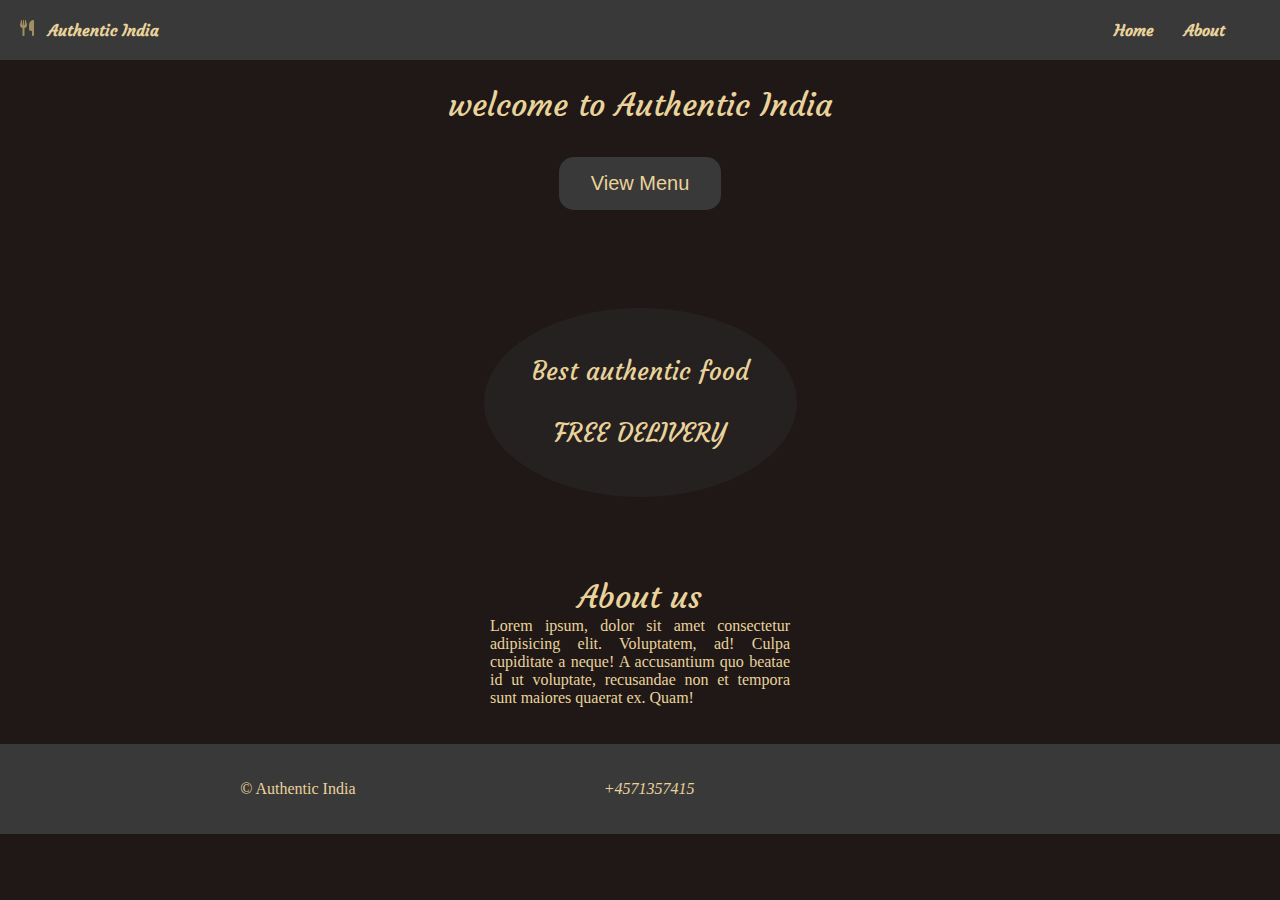
==== index.html @ 30b5bc7e "working - search functionality" ====
<!DOCTYPE html>
<html lang="en">
<head>
    <meta charset="UTF-8">
    <meta http-equiv="X-UA-Compatible" content="IE=edge">
    <meta name="viewport" content="width=device-width, initial-scale=1.0">
    <title>Document</title>
    <link rel="preconnect" href="https://fonts.googleapis.com">
    <link rel="preconnect" href="https://fonts.gstatic.com" crossorigin>
    <link href="https://fonts.googleapis.com/css2?family=Courgette&display=swap" rel="stylesheet">
    <link rel="stylesheet" href="https://cdnjs.cloudflare.com/ajax/libs/font-awesome/6.4.0/css/all.min.css" integrity="sha512-iecdLmaskl7CVkqkXNQ/ZH/XLlvWZOJyj7Yy7tcenmpD1ypASozpmT/E0iPtmFIB46ZmdtAc9eNBvH0H/ZpiBw==" crossorigin="anonymous" referrerpolicy="no-referrer" />
    <link rel="stylesheet" href="styles.css">
</head>
<body>
    <div class="container">
        <my-header></my-header>
    <main >
        <div class="main_container">
            <h1 class="_heading">welcome to Authentic India</h1>
            <a href="main.html"><button>View Menu</button></a><br>
            <div class="main_text">
                <span >Best authentic food</span><br><br>
                <span >FREE DELIVERY</span>
            </div>
            <div class="about_us">
                <h1 class="_heading" id="about">About us</h1>
                <p>Lorem ipsum, dolor sit amet consectetur adipisicing elit.
                    Voluptatem, ad! Culpa cupiditate a neque! A accusantium quo 
                    beatae id ut voluptate, 
                    recusandae non et tempora sunt maiores quaerat ex. Quam!
                </p>
            </div>
        </div>    
    </main>
    <my-footer></my-footer>
    <script type=module src="template.js"></script>
    </div>
</body>
</html>
---- styles.css ----
*{
    box-sizing: border-box;
    scroll-behavior: smooth;
    list-style-type: none;
    margin: 0;
    text-decoration: none;
    
}
:root{
    --background-color: #393939;
    --color: #e9d39b;
}
body{
    background-color:#1F1817 ;
}

.container{
    background-image: url(https://images.unsplash.com/photo-1616319708901-52d9b189d74c?ixlib=rb-4.0.3&ixid=M3wxMjA3fDB8MHxwaG90by1wYWdlfHx8fGVufDB8fHx8fA%3D%3D&auto=format&fit=crop&w=1032&q=80://images.unsplash.com/photo-1596040033229-a9821ebd058d?ixlib=rb-4.0.3&ixid=M3wxMjA3fDB8MHxwaG90by1wYWdlfHx8fGVufDB8fHx8fA%3D%3D&auto=format&fit=crop&w=2070&q=80);
    background-size: cover;
    background-position: center;
    background-repeat: no-repeat;
    

}
.body_container{
    background-color: #1F1817;
    background-size: cover;
}
.navbar {
    display: flex;
    justify-content: space-between;
    align-items: center;
    padding: 20px;
    background-color: var(--background-color);
    width: 100%;
    top:0;
    left:0;
    position: fixed;
}

.menu {
    display: flex;
    gap: 20px;
}

.menu li {
    margin-right: 10px;
}

.menu li a {
    font-family: Courgette;
    color: var(--color);
    font-weight: bold;
}

.menu li:last-child {
    margin-right: 5px;
}
#logo_text{
    font-family: Courgette;
    color: var(--color);
    font-weight:bold;
}

.main_container{
    display: flex;
    flex-direction: column;
    justify-content: center;
    align-items: center;
    text-align: center;
    padding: 5px;
    
}
.main_container button{
    background-color: var(--background-color);
    color: var(--color);
    margin-top: 2rem;
    border: none;
    display: inline-block;
    font-size: 20px;
    padding: 15px 32px;
    text-align: center;
    border-radius: 15px;
    cursor: pointer;
    transition-duration: 0.4s;
}
.main_container button:hover {
    background-color: var(--color); 
    color: var(--background-color) ;
}
._heading:nth-of-type(1) {
    margin-top: 5rem ;
}

._heading{
    display: block;
    text-align: center;
    font-family: Courgette;
    font-weight: lighter;
    color: var(--color);    
    
}
.main{
    margin-top: 5rem;
    display: flex;
    margin-left: 1rem
}
.main_text{  
    background-color:rgba(57, 57, 57,0.3);
    margin-top: 5rem;
    padding: 3rem;
    font-family: Courgette;
    font-weight: lighter;
    color: #e9d39b; 
    font-size: 25px; 
    border-radius: 50%;
    
}
p {
    color: #e9d39b;
    text-align: justify;
    width: 300px;
    margin: auto 5px;
    
  }
footer{
    display: flex;
    justify-content: space-evenly;
    align-items: center;
    background-color: #393939;
    color: #e9d39b;
    height:10vh;
    margin-top: 2rem;
    margin-bottom: 0;
    
}
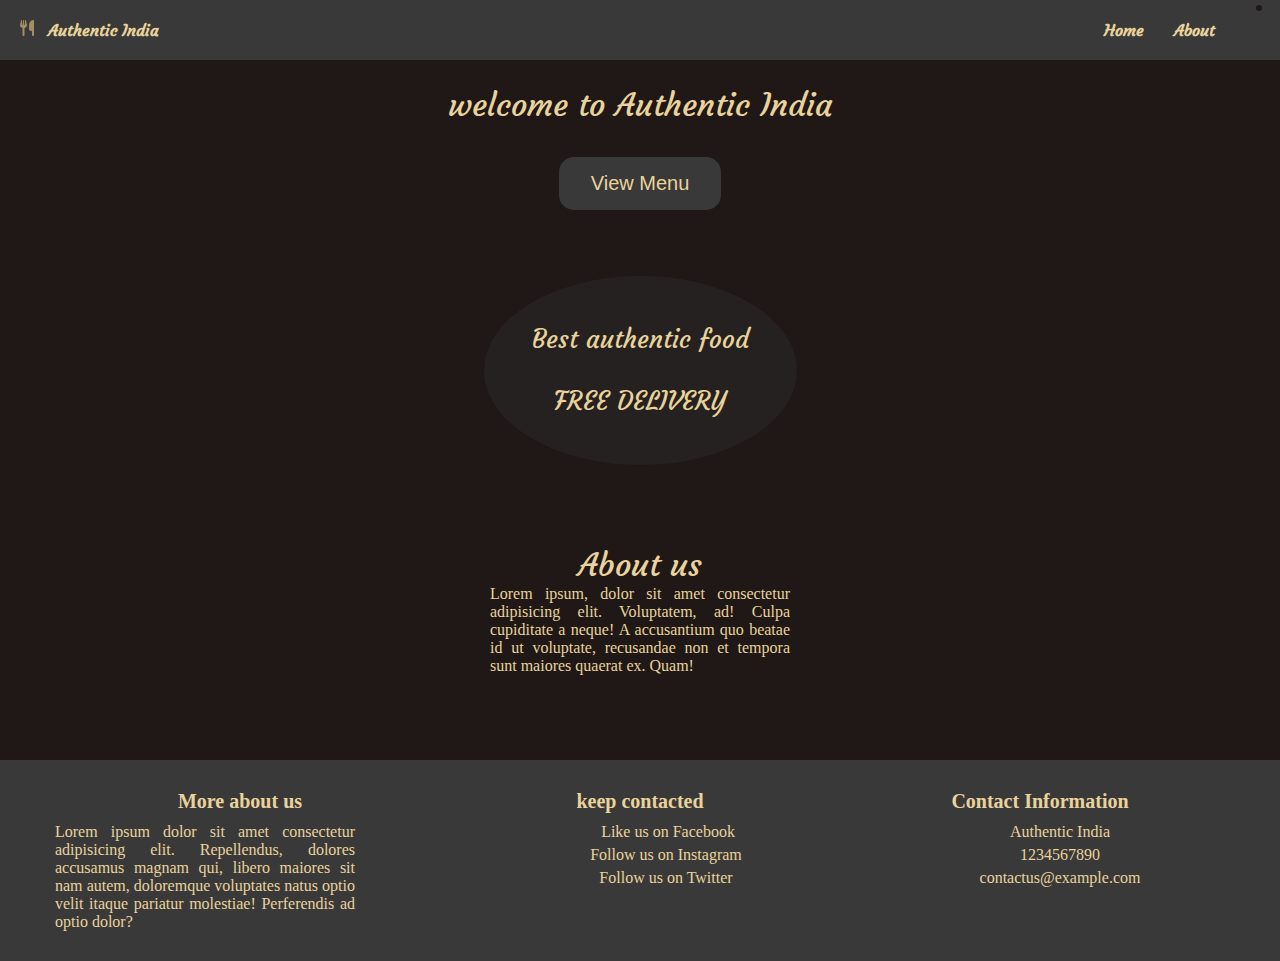
==== commit c0b11318: "designing footer" ====
--- a/index.html
+++ b/index.html
@@ -10,6 +10,7 @@
     <link href="https://fonts.googleapis.com/css2?family=Courgette&display=swap" rel="stylesheet">
     <link rel="stylesheet" href="https://cdnjs.cloudflare.com/ajax/libs/font-awesome/6.4.0/css/all.min.css" integrity="sha512-iecdLmaskl7CVkqkXNQ/ZH/XLlvWZOJyj7Yy7tcenmpD1ypASozpmT/E0iPtmFIB46ZmdtAc9eNBvH0H/ZpiBw==" crossorigin="anonymous" referrerpolicy="no-referrer" />
     <link rel="stylesheet" href="styles.css">
+    <link rel="stylesheet" href="header_footer.css">
 </head>
 <body>
     <div class="container">
--- a/styles.css
+++ b/styles.css
@@ -25,41 +25,6 @@
 .body_container{
     background-color: #1F1817;
     background-size: cover;
-}
-.navbar {
-    display: flex;
-    justify-content: space-between;
-    align-items: center;
-    padding: 20px;
-    background-color: var(--background-color);
-    width: 100%;
-    top:0;
-    left:0;
-    position: fixed;
-}
-
-.menu {
-    display: flex;
-    gap: 20px;
-}
-
-.menu li {
-    margin-right: 10px;
-}
-
-.menu li a {
-    font-family: Courgette;
-    color: var(--color);
-    font-weight: bold;
-}
-
-.menu li:last-child {
-    margin-right: 5px;
-}
-#logo_text{
-    font-family: Courgette;
-    color: var(--color);
-    font-weight:bold;
 }
 
 .main_container{
@@ -107,7 +72,7 @@
 }
 .main_text{  
     background-color:rgba(57, 57, 57,0.3);
-    margin-top: 5rem;
+    margin-top: 3rem;
     padding: 3rem;
     font-family: Courgette;
     font-weight: lighter;
@@ -116,6 +81,7 @@
     border-radius: 50%;
     
 }
+
 p {
     color: #e9d39b;
     text-align: justify;
@@ -123,14 +89,12 @@
     margin: auto 5px;
     
   }
-footer{
-    display: flex;
-    justify-content: space-evenly;
-    align-items: center;
-    background-color: #393939;
-    color: #e9d39b;
-    height:10vh;
-    margin-top: 2rem;
-    margin-bottom: 0;
-    
-}+
+
+  
+  
+  
+  
+  
+  
+  --- a/header_footer.css
+++ b/header_footer.css
@@ -0,0 +1,112 @@
+.navbar {
+    display: flex;
+    justify-content: space-between;
+    align-items: center;
+    padding: 20px;
+    background-color: var(--background-color);
+    width: 100%;
+    top:0;
+    left:0;
+    position: fixed;
+}
+.shopping_cart{
+    position: relative;
+    
+    padding: 5px;
+    
+}
+.cart__count{
+    font-size: 15px;
+    position: absolute;
+    top: -15px;
+    right: -7px; 
+    background-color: #1F1817; 
+    border-radius: 50%;
+    font-family: 'Times New Roman', Times, serif;
+    padding: 3px;
+}
+
+.menu {
+    display: flex;
+    gap: 20px;
+}
+
+.menu li {
+    margin-right: 10px;
+}
+
+.menu li a {
+    font-family: Courgette;
+    color: var(--color);
+    font-weight: bold;
+}
+
+.menu li:last-child {
+    margin-right: 5px;
+}
+#logo_text{
+    font-family: Courgette;
+    color: var(--color);
+    font-weight:bold;
+}
+
+/*footer*/
+footer {
+    background-color: #393939;
+    padding: 20px 0;
+    text-align: center;
+    margin-top: 5rem;
+  }
+  
+  .footer_container {
+    display: flex;
+    flex-wrap: wrap;
+    justify-content: space-around;
+    max-width: 1200px;
+    margin: 0 auto;
+  }
+  
+  .footer_div {
+    flex: 1;
+    padding: 10px;
+  }
+  
+  .footer_heading {
+    color: var(--color);
+    font-size: 20px;
+    margin-bottom: 10px;
+  }
+  
+  .footer_list li {
+    margin-bottom: 5px;
+  }
+  
+  .footer_list a {
+    color: var(--color);
+    text-decoration: none;
+  }
+  
+  .footer_list a:hover {
+    text-decoration: underline;
+  }
+  
+  .footer_contact {
+    text-align: center;
+    margin-top: 20px;
+  }
+  
+  .fa-phone {
+    font-size: 24px;
+    color: #555;
+  }
+
+  @media screen and (max-width: 768px) {
+    .footer_container {
+      flex-direction: column;
+    }
+  
+    .footer_div {
+      flex-basis: 100%;
+      text-align: center;
+    }
+  }